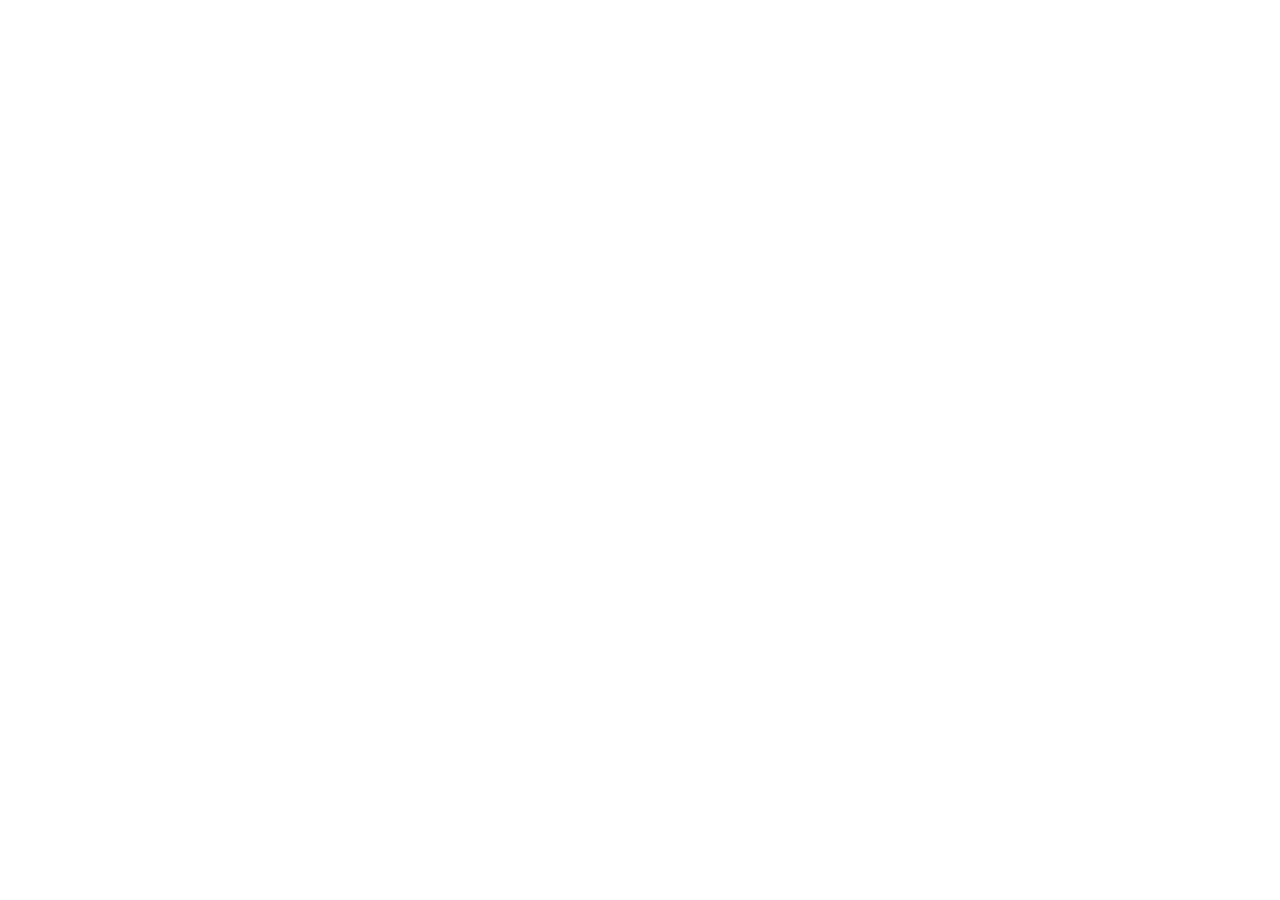
==== index.html @ 94c34d19 "push" ====
<!DOCTYPE html>
<html lang="en">
<head>
    <meta charset="UTF-8">
    <meta name="viewport" content="width=device-width, initial-scale=1.0">
    <title>1720-portal assignment</title>
</head>
<body>
    
</body>
</html>
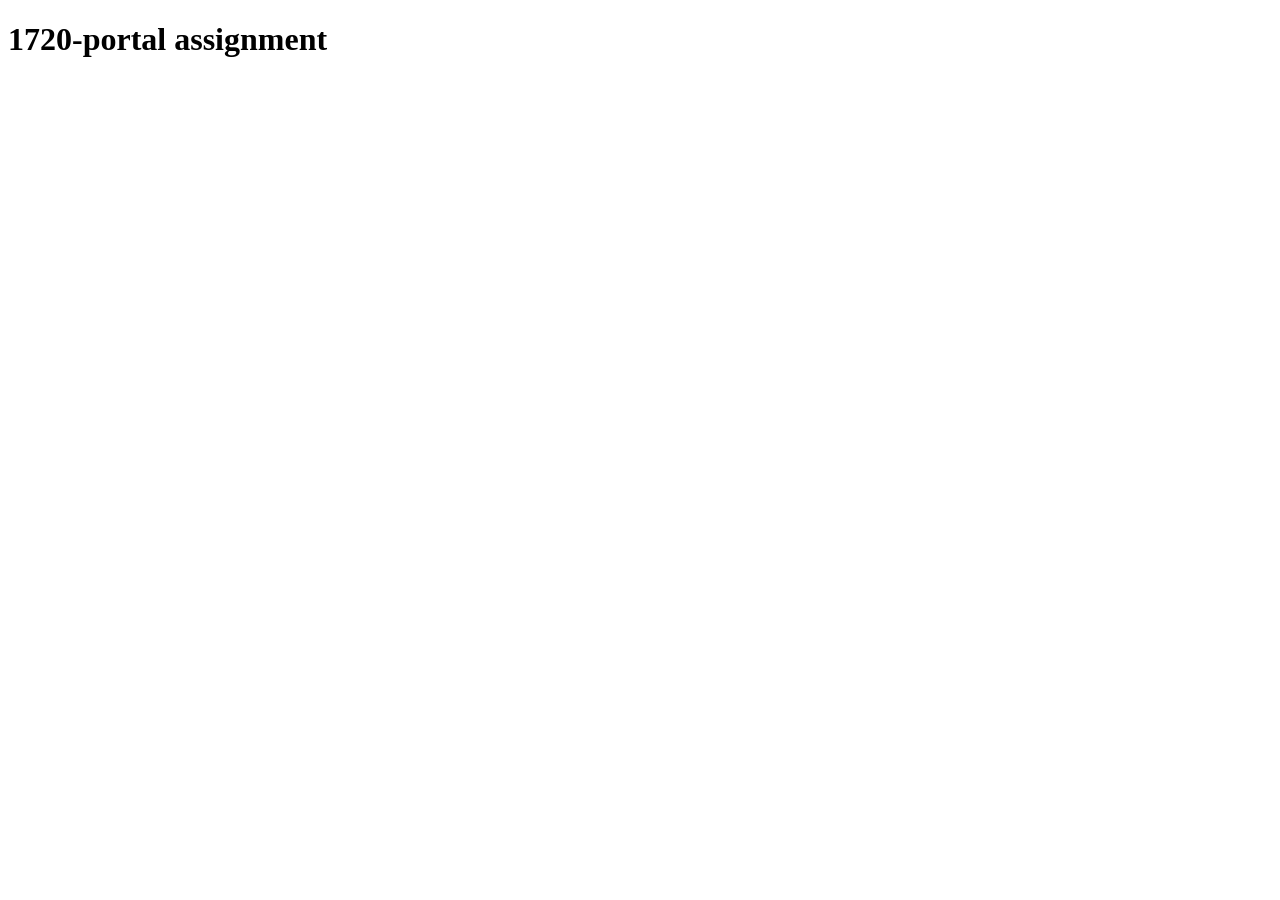
==== commit 39699649: "added iwfjief" ====
--- a/index.html
+++ b/index.html
@@ -6,6 +6,6 @@
     <title>1720-portal assignment</title>
 </head>
 <body>
-    
+    <h1>1720-portal assignment</h1>
 </body>
 </html>
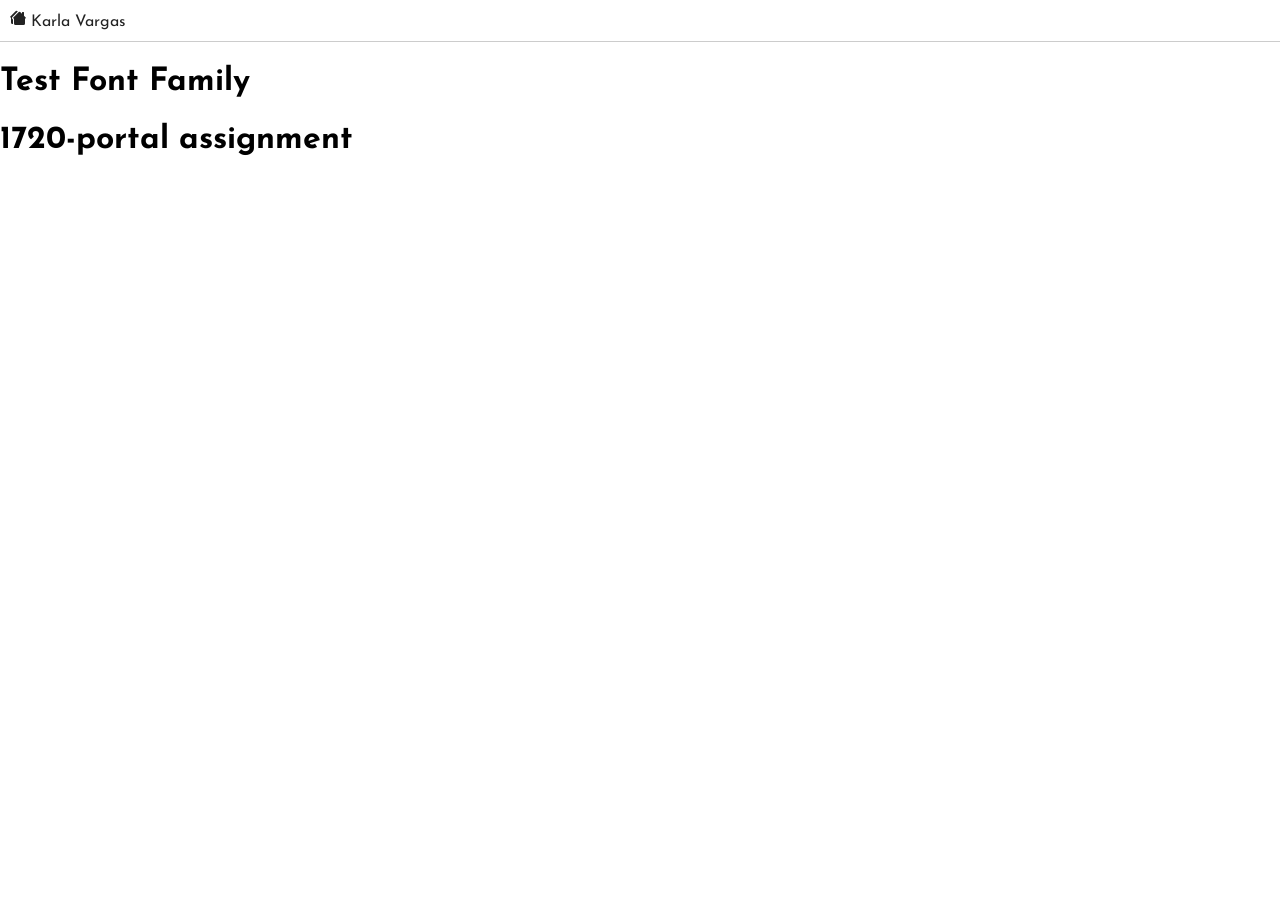
==== commit 39153119: "eveyrhg" ====
--- a/index.html
+++ b/index.html
@@ -1,11 +1,45 @@
 <!DOCTYPE html>
 <html lang="en">
+
 <head>
     <meta charset="UTF-8">
     <meta name="viewport" content="width=device-width, initial-scale=1.0">
-    <title>1720-portal assignment</title>
+    <title>Karla Vargas Portal | DWDD1720
+    </title>
+
+    <!--stylesheets-->
+    <link rel="stylesheet" href="styles/normalize.css">
+    <link rel="stylesheet" href="styles/small.css">
+    <link rel="stylesheet" href="styles/larger.css">
+
+    <!--scripts-->
+    <script src="scripts/navigation.js" defer></script>
+    <script src="scripts/year.js" defer></script>
+
+    <!--google fonts-->
+    <link rel="preconnect" href="https://fonts.googleapis.com">
+    <link rel="preconnect" href="https://fonts.gstatic.com" crossorigin>
+    <link href="https://fonts.googleapis.com/css2?family=Josefin+Sans:ital,wght@0,100..700;1,100..700&display=swap"
+        rel="stylesheet">
+
+    <!--favicon links-->
+    <link rel="icon" type="image/png" href="/1720-portal/favicon-96x96.png" sizes="96x96" />
+    <link rel="icon" type="image/svg+xml" href="/1720-portal/favicon.svg" />
+    <link rel="shortcut icon" href="/1720-portal/favicon.ico" />
+    <link rel="apple-touch-icon" sizes="180x180" href="/1720-portal/apple-touch-icon.png" />
+    <meta name="apple-mobile-web-app-title" content="Portal" />
+    <link rel="manifest" href="/1720-portal/site.webmanifest" />
+
 </head>
+
 <body>
+    <header>
+        <img src="images/houses-fill.svg" alt="site logo" width="16" height="16">
+        <span>Karla Vargas
+        </span>
+    </header>
+    <h1> Test Font Family</h1>
     <h1>1720-portal assignment</h1>
 </body>
+
 </html>
--- a/styles/small.css
+++ b/styles/small.css
@@ -0,0 +1,17 @@
+/*******************Border box***********************/
+* {
+    box-sizing: border-box;
+}
+
+body {
+      font-family: "Josefin Sans", sans-serif;
+}
+header {
+    padding: 10px 0 10px 10px;
+    border-bottom: 1px solid #ccc;
+}
+
+header span{
+    color: #232323;
+    
+}
--- a/styles/larger.css
+++ b/styles/larger.css
@@ -0,0 +1,5 @@
+@media only screen and (max-width: 40rem) {
+    body {   
+        
+     }
+}
